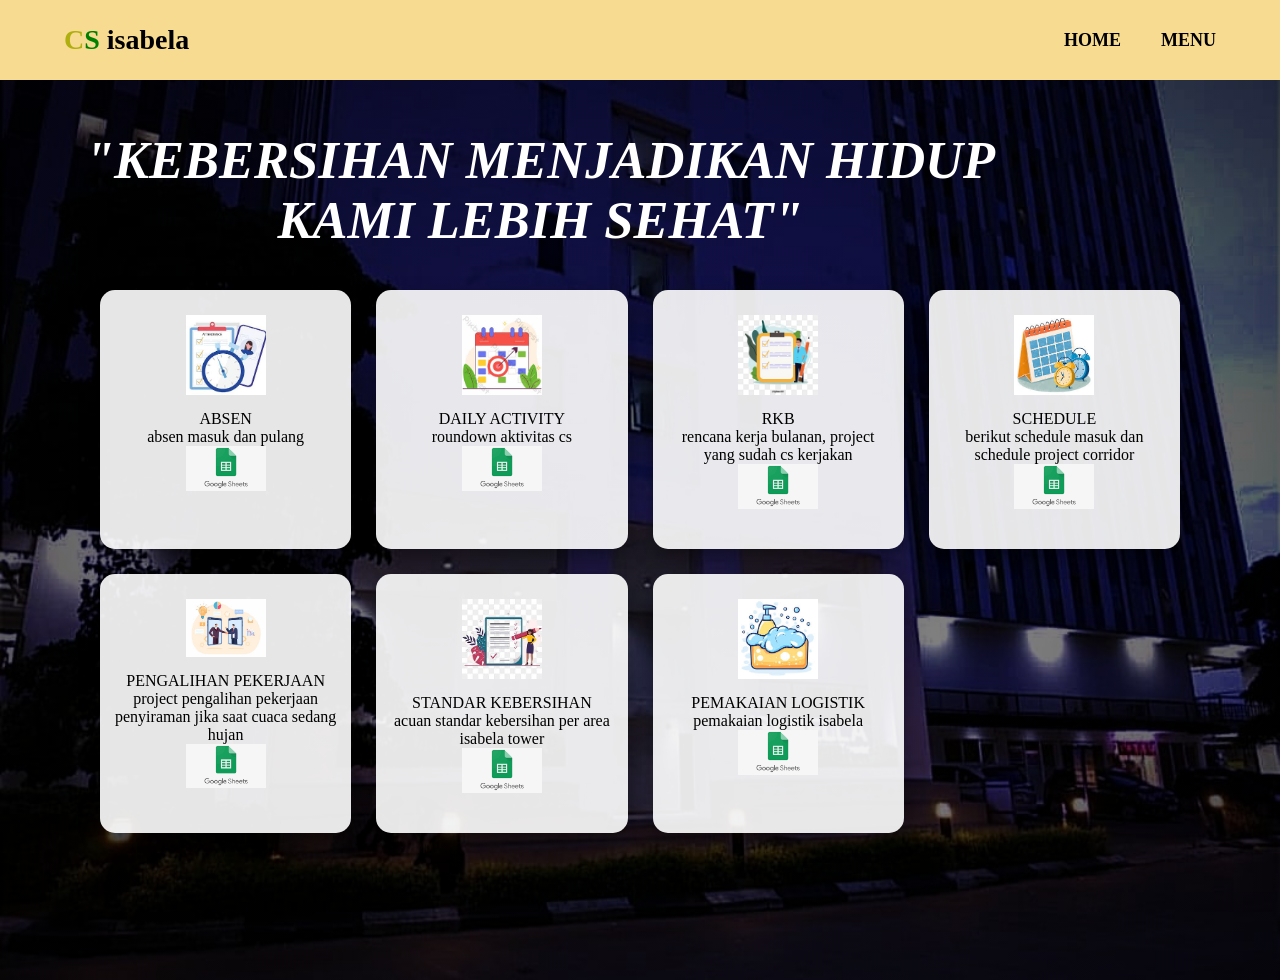
==== menu.html @ 91495377 "Update menu.html" ====
<!DOCTYPE html>
<html lang="id">
<head>
    <meta charset="UTF-8">
    <meta name="viewport" content="width=device-width, initial-scale=1.0">
    <title>MENU</title>
    <link rel="stylesheet" href="style-menu.css">
</head>
<body>
<!--navbar start -->
   <nav class="navbar">
    <div class="logo"><span-b>C</span-b><span-c>S</span-c> isabela</a></div>
    <ul class="nav-links">
        <li><a href="index.html">HOME</a></li>
        <li><a href="menu.html">MENU</a></li>
    </ul>
</nav>
<!--navbar end -->

<!-- hero section start -->
 <section class="hero-section">
        <div class="hero-wrapper">

            <div class="hero-text">
        <h1>"KEBERSIHAN MENJADIKAN HIDUP KAMI LEBIH SEHAT"</h1>
        <p></p>
        </div>

        <div class="service-grid">
            <div class="card">
                <h3><img src="absen1.jpg" class="main-img"></h3>
                <div class="font">
                    <p>ABSEN</p><i></i>
                </div>
                <p>absen masuk dan pulang </p>
                <div class="service-grid1">
                    <a href="https://docs.google.com/spreadsheets/d/18r9j2dvXAzXW6Lbpz2gwaEbQoovN9gm9W8CzpmKbh7Y/edit?usp=sharing"><img src="spreadsheet.jpg" class="main-img1"></a>
                    </div>
            </div>
            <div class="card">
                <h3><img src="projectcor.jpg" class="main-img"></h3>
                <div class="font">
                    <p>DAILY ACTIVITY</p>
                </div>
                <p>roundown aktivitas cs </p>
                 <div class="service-grid1">
                    <a href="#"><img src="spreadsheet.jpg" class="main-img1"></a>
                    </div>
            </div>
            <div class="card">
                <h3><img src="std 1.jpg" class="main-img"></a></h3>
                <div class="font">
                    <p>RKB</p>
                </div>
                <p>rencana kerja bulanan, project yang sudah cs kerjakan</p>
                 <div class="service-grid1">
                    <a href="https://docs.google.com/spreadsheets/d/1vqspP061jYn4aqEJ_PCPSctuA7V_MsA9SRuGnvztysY/edit?usp=sharing"><img src="spreadsheet.jpg" class="main-img1"></a>
                    </div>
            </div>

            <div class="card">
                <h3><img src="schedule.jpg" class="main-img"></h3>
                <div class="font">
                    <p>SCHEDULE</p>
                </div>
                <p>berikut schedule masuk dan schedule project corridor</p>
                 <div class="service-grid1">
                    <a href="https://docs.google.com/spreadsheets/d/1J1sL9Fd62sU_DEx5ZvHj_PWe2zBf6GHBwpj1yjxEkYw/edit?usp=sharing"><img src="spreadsheet.jpg" class="main-img1"></a>
                    </div>
            </div>

            <div class="card">
                <h3><img src="pengalihan.jpg" class="main-img"></h3>
                <div class="font">
                    <p>PENGALIHAN PEKERJAAN</p>
                </div>
                <p>project pengalihan pekerjaan penyiraman jika saat cuaca sedang hujan</p>
                 <div class="service-grid1">
                    <a href="https://docs.google.com/spreadsheets/d/1ElwSapgo_pB8TYJfncdjI7rfpL1sq0wzmJLqWTW1MAM/edit?usp=sharing"><img src="spreadsheet.jpg" class="main-img1"></a>
                    </div>
            </div>

            <div class="card">
                <h3><img src="ceklist 2.jpg" alt="service-grid" class="main-img"></h3>
                <div class="font">
                    <p>STANDAR KEBERSIHAN</p>
                </div>
                <p>acuan standar kebersihan per area isabela tower</p>
                 <div class="service-grid1">
                    <a href="https://docs.google.com/spreadsheets/d/1VjReYBG-41GCrcRaxL0IjsQHiOOgDIdigNOkJrdZz3g/edit?usp=sharing"><img src="spreadsheet.jpg" class="main-img1"></a>
                    </div>
            </div>

            <div class="card">
                <h3><img src="chemicalmenu.jpg" alt="service-grid" class="main-img"></h3>
                <div class="font">
                    <p>PEMAKAIAN LOGISTIK</p>
                </div>
                <p>pemakaian logistik isabela</p>
                 <div class="service-grid1">
                    <a href="https://docs.google.com/spreadsheets/d/1DLv16QnN9Bx4Nt58YtD74EWOB6HU1ef5udliPkT8zCk/edit?usp=sharing"><img src="spreadsheet.jpg" class="main-img1"></a>
                    </div>
                </div>

            </div>
        </section>
<!-- hero section end -->
    </body>
   </html>
---- style-menu.css ----
/* --- Global Reset --- */
* {
    margin: 0;
    padding: 0;
    box-sizing: border-box;
    outline: none;
    border: none;
    text-decoration: none;
}

/* --- Navbar (Dioptimasi untuk Laptop Lebar) --- */
.navbar {
    display: flex;
    justify-content: space-between; 
    align-items: center;
    background-color: rgb(246, 219, 145);
    padding: 0 5%; /* Memberi jarak di ujung kiri-kanan layar laptop */
    min-height: 80px; /* Sedikit lebih tinggi agar lega */
    width: 100%;
    position: relative;
    z-index: 1000;
}

.logo {
    font-weight: bold;
    font-size: 28px; /* Lebih besar sedikit di laptop */
    white-space: nowrap;
    color: #000;
    cursor: default;
}

.navbar .logo span-a { color: red; }
.navbar .logo span-b { color: rgb(175, 175, 15); }
.navbar .logo span-c { color: green; }

.nav-links {
    list-style: none;
    display: flex;
    gap: 40px; /* Jarak menu lebih lebar di laptop */
}

.nav-links li a {
    color: #000;
    font-weight: bold;
    font-size: 18px;
    transition: 0.3s;
}

.navbar .nav-links a:hover {
    color: red;
}

/* --- Hero Section & Wrapper --- */
.hero-section {
    width: 100%;
    min-height: 100vh;
    background: linear-gradient(rgba(0, 0, 0, 0.5), rgba(0, 0, 0, 0.5)), url('pp16.jpeg');
    background-size: cover;
    background-position: center;
    display: flex;
    flex-direction: column;
    justify-content: flex-start; /* Mulai dari atas agar rapi */
    align-items: center;
    padding-top: 50px;
}

.hero-text {
    text-align: center;
    color: white;
    margin-bottom: 40px;
    font-size: 35px; /* Lebih gagah di laptop */
    font-style: italic;
    font-weight: bold;
    width: 90%;
    max-width: 1000px;
}

/* --- Grid Menu (Kunci Utama Laptop) --- */
.service-grid {
    display: grid;
    /* Laptop: 4 kolom yang lebarnya fleksibel */
    grid-template-columns: repeat(4, 1fr); 
    gap: 25px;
    width: 90%; /* Mengambil 90% lebar layar laptop */
    max-width: 1200px; /* Batas maksimal agar tidak terlalu melar di monitor ultra-wide */
    margin: 0 auto;
}

.card {
    background-color: rgba(255, 255, 255, 0.9);
    padding: 25px 15px;
    border-radius: 15px;
    text-align: center;
    box-shadow: 0 8px 20px rgba(0, 0, 0, 0.4);
    transition: 0.3s;
}

.card:hover {
    transform: translateY(-10px);
    background-color: white;
}

.main-img, .main-img1 {
    width: 80px; /* Ikon lebih besar di laptop */
    height: auto;
    margin: 0 auto 15px;
    display: block;
}

/* --- RESPONSIVE BREAKPOINTS --- */

/* Tablet (Layar Sedang) */
@media screen and (max-width: 1024px) {
    .service-grid {
        grid-template-columns: repeat(2, 1fr); /* 2 Kolom */
    }
    .navbar {
        padding: 0 3%;
    }
}

/* Smartphone (Layar Kecil) */
@media screen and (max-width: 600px) {
    .navbar {
        flex-direction: column;
        padding: 15px;
        gap: 15px;
        min-height: auto;
    }

    .nav-links {
        gap: 20px;
        flex-wrap: wrap;
        justify-content: center;
    }

    .service-grid {
        grid-template-columns: 1fr; /* 1 Kolom saja di HP */
        width: 95%;
    }

    .hero-text {
        font-size: 20px;
    }
}
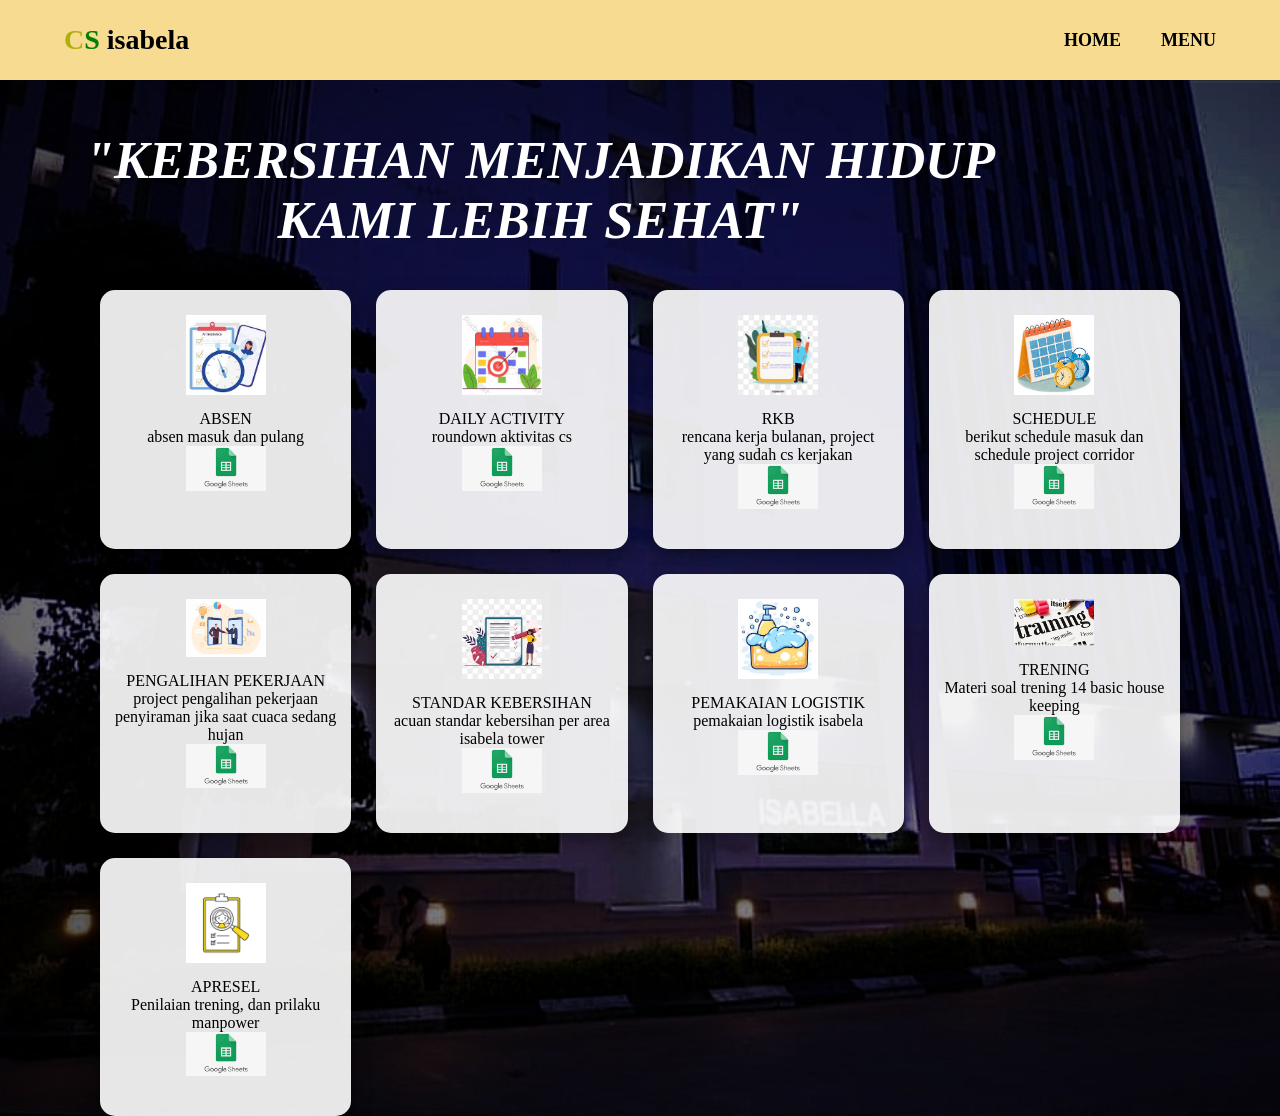
==== commit 4783d8e3: "Update menu.html" ====
--- a/menu.html
+++ b/menu.html
@@ -102,6 +102,28 @@
                     </div>
                 </div>
 
+              <div class="card">
+                <h3><img src="trening.jpg" alt="service-grid" class="main-img"></h3>
+                <div class="font">
+                    <p>TRENING</p>
+                </div>
+                <p>Materi soal trening 14 basic house keeping</p>
+                 <div class="service-grid1">
+                    <a href="#"><img src="spreadsheet.jpg" class="main-img1"></a>
+                    </div>
+                </div>
+
+              <div class="card">
+                <h3><img src="apresel.jpg" alt="service-grid" class="main-img"></h3>
+                <div class="font">
+                    <p>APRESEL</p>
+                </div>
+                <p>Penilaian trening, dan prilaku manpower</p>
+                 <div class="service-grid1">
+                    <a href="#"><img src="spreadsheet.jpg" class="main-img1"></a>
+                    </div>
+                </div>
+
             </div>
         </section>
 <!-- hero section end -->
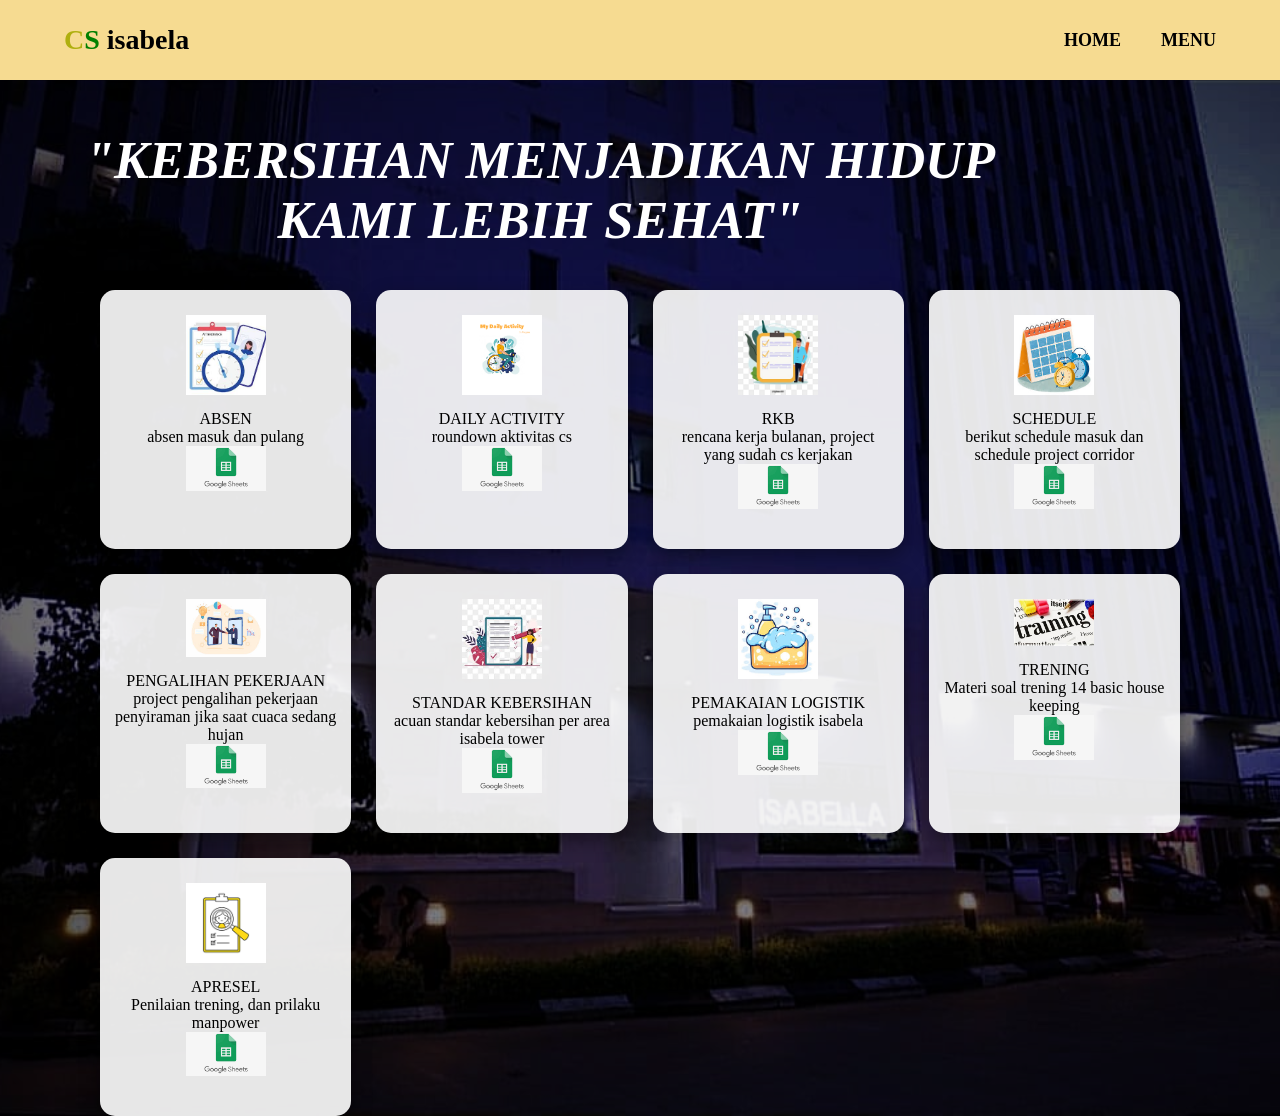
==== commit d8c9c89f: "Update menu.html" ====
--- a/menu.html
+++ b/menu.html
@@ -38,7 +38,7 @@
                     </div>
             </div>
             <div class="card">
-                <h3><img src="projectcor.jpg" class="main-img"></h3>
+                <h3><img src="daily1.jpg" class="main-img"></h3>
                 <div class="font">
                     <p>DAILY ACTIVITY</p>
                 </div>
@@ -109,7 +109,7 @@
                 </div>
                 <p>Materi soal trening 14 basic house keeping</p>
                  <div class="service-grid1">
-                    <a href="#"><img src="spreadsheet.jpg" class="main-img1"></a>
+                    <a href="trening.html"><img src="spreadsheet.jpg" class="main-img1"></a>
                     </div>
                 </div>
 
@@ -120,7 +120,7 @@
                 </div>
                 <p>Penilaian trening, dan prilaku manpower</p>
                  <div class="service-grid1">
-                    <a href="#"><img src="spreadsheet.jpg" class="main-img1"></a>
+                    <a href="https://docs.google.com/spreadsheets/d/1s0AkTivVcDVEJQVpD2DhI9B0Lx7HsGi7qJk-QSekQLk/edit?usp=sharing"><img src="spreadsheet.jpg" class="main-img1"></a>
                     </div>
                 </div>
 
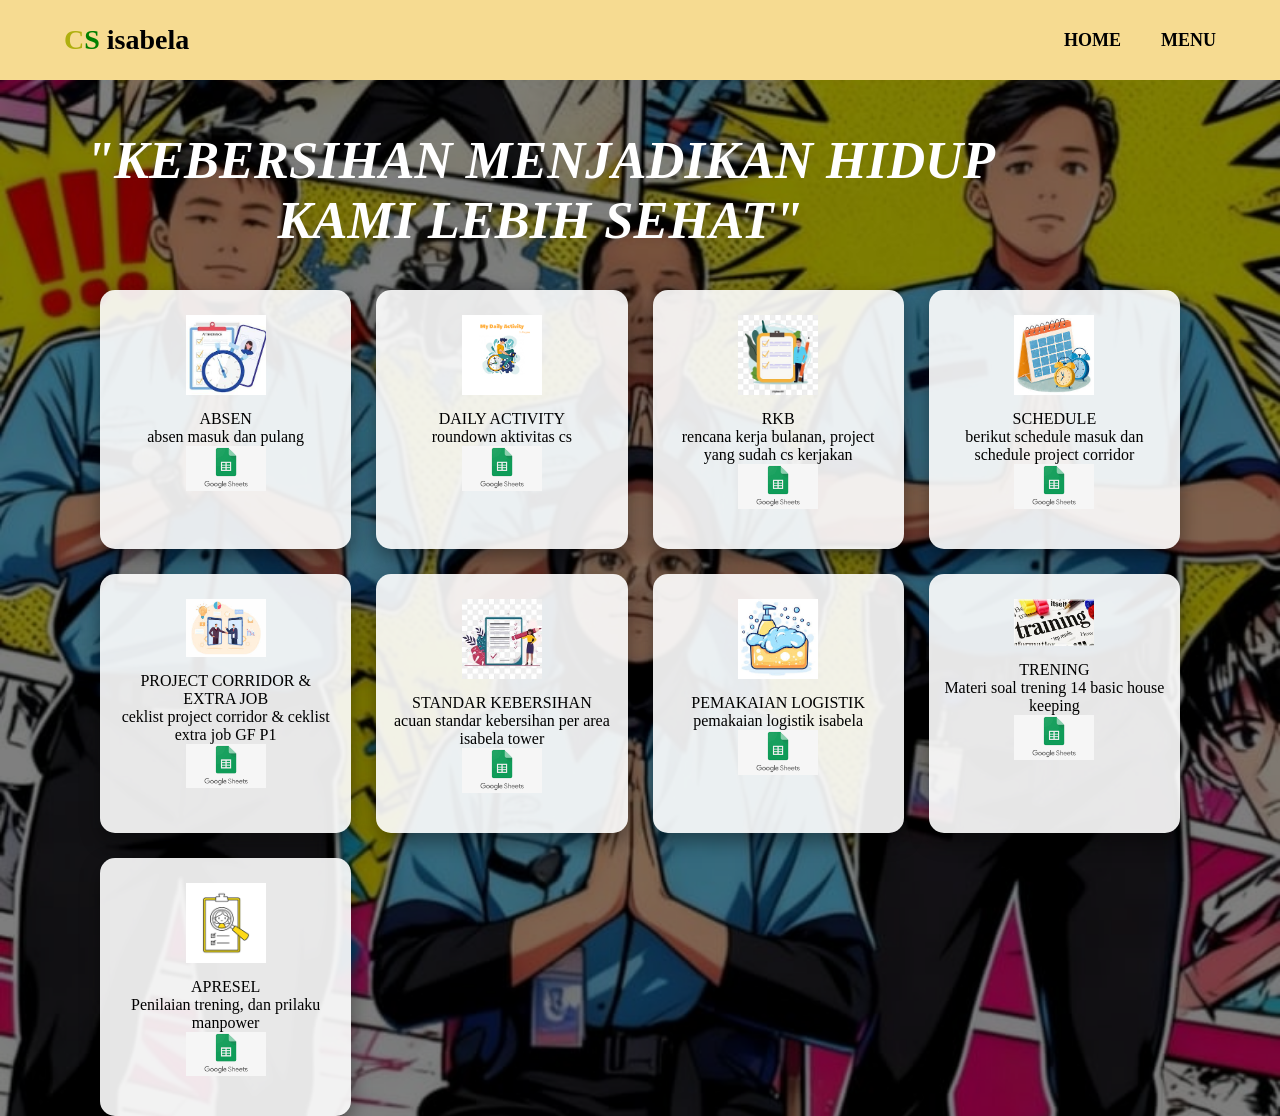
==== commit 5653c1b4: "Update menu.html" ====
--- a/menu.html
+++ b/menu.html
@@ -72,9 +72,9 @@
             <div class="card">
                 <h3><img src="pengalihan.jpg" class="main-img"></h3>
                 <div class="font">
-                    <p>PENGALIHAN PEKERJAAN</p>
+                    <p>PROJECT CORRIDOR & EXTRA JOB</p>
                 </div>
-                <p>project pengalihan pekerjaan penyiraman jika saat cuaca sedang hujan</p>
+                <p>ceklist project corridor & ceklist extra job GF P1 </p>
                  <div class="service-grid1">
                     <a href="https://docs.google.com/spreadsheets/d/1ElwSapgo_pB8TYJfncdjI7rfpL1sq0wzmJLqWTW1MAM/edit?usp=sharing"><img src="spreadsheet.jpg" class="main-img1"></a>
                     </div>
--- a/style-menu.css
+++ b/style-menu.css
@@ -54,7 +54,7 @@
 .hero-section {
     width: 100%;
     min-height: 100vh;
-    background: linear-gradient(rgba(0, 0, 0, 0.5), rgba(0, 0, 0, 0.5)), url('pp16.jpeg');
+    background: linear-gradient(rgba(0, 0, 0, 0.5), rgba(0, 0, 0, 0.5)), url('cs.jpeg');
     background-size: cover;
     background-position: center;
     display: flex;
